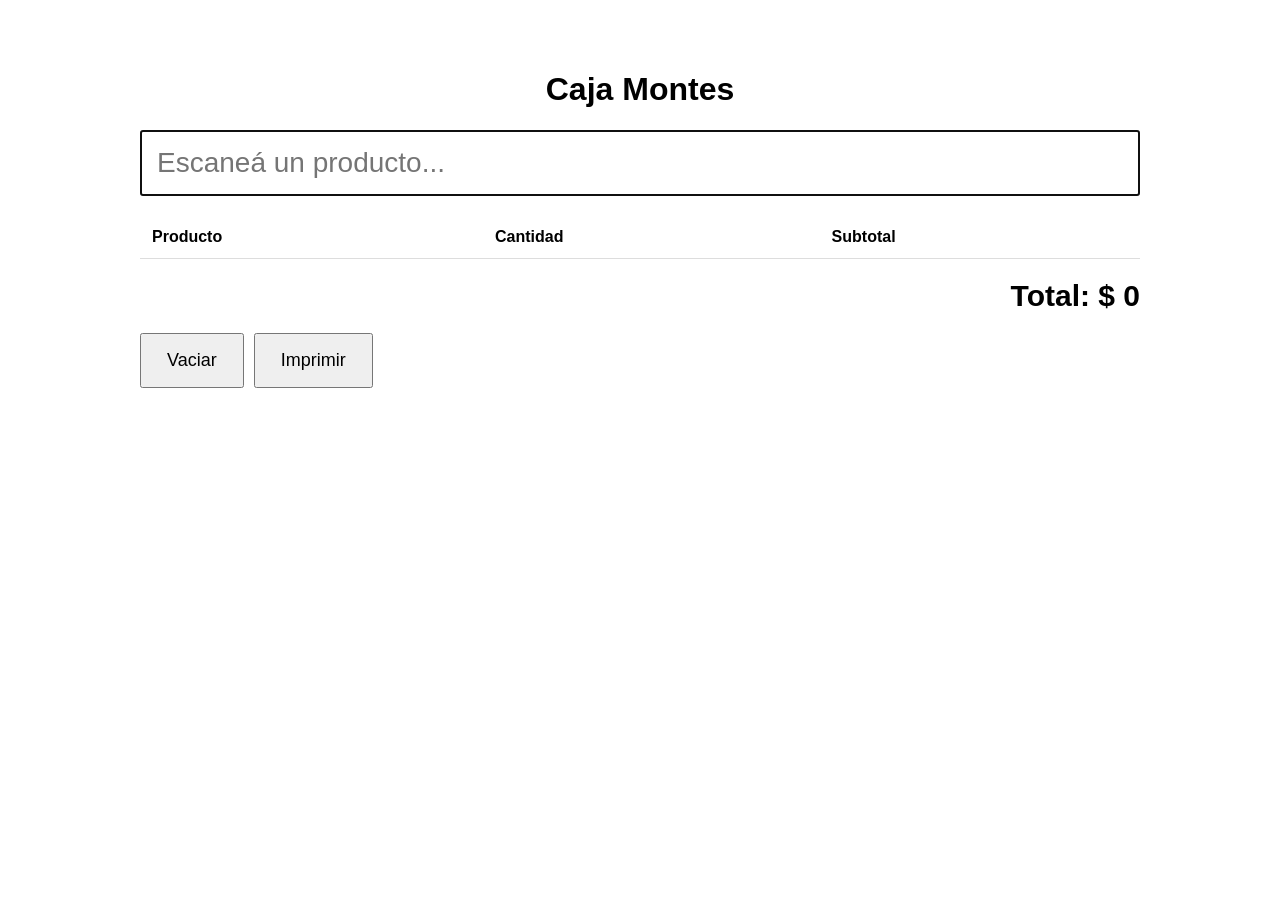
==== caja.html @ 010c8ffa "Create caja.html ingresando caja html" ====
<!DOCTYPE html>
<html lang="es">
<head>
<meta charset="UTF-8">
<meta name="viewport" content="width=device-width, initial-scale=1.0">
<title>Caja - Montes</title>

<style>
body{
    font-family: Arial, sans-serif;
    max-width: 1000px;
    margin: 30px auto;
    padding: 20px;
}

h1{
    text-align:center;
}

#codigo{
    width:100%;
    padding:15px;
    font-size:28px;
    margin-bottom:20px;
    box-sizing:border-box;
}

table{
    width:100%;
    border-collapse:collapse;
}

th,td{
    border-bottom:1px solid #ddd;
    padding:12px;
}

th{
    text-align:left;
}

.total{
    margin-top:20px;
    font-size:30px;
    font-weight:bold;
    text-align:right;
}

.botones{
    margin-top:20px;
    display:flex;
    gap:10px;
}

button{
    padding:15px 25px;
    font-size:18px;
    cursor:pointer;
}
</style>
</head>

<body>

<h1>Caja Montes</h1>

<input
    type="text"
    id="codigo"
    placeholder="Escaneá un producto..."
    autofocus
>

<table>
    <thead>
        <tr>
            <th>Producto</th>
            <th>Cantidad</th>
            <th>Subtotal</th>
        </tr>
    </thead>

    <tbody id="ticket"></tbody>
</table>

<div class="total" id="total">
    Total: $ 0
</div>

<div class="botones">
    <button onclick="vaciar()">Vaciar</button>
    <button onclick="window.print()">Imprimir</button>
</div>

<script>

let productos = [];
let carrito = [];

async function cargarCSV() {

    const response = await fetch("./lista_precios.csv");
    const texto = await response.text();

    const lineas = texto.split("\n");

    for(let i = 1; i < lineas.length; i++) {

        if(!lineas[i]) continue;

        const cols = lineas[i].split(";");

        productos.push({
            description: cols[0]?.trim(),
            category: cols[1]?.trim(),
            price: Number(
                cols[2]
                    ?.replace(/\./g,"")
                    ?.replace(",",".")
                    ?.replace(/[^0-9.]/g,"")
            ) || 0,
            code: cols[3]?.trim()
        });
    }
}

function escanear(codigo){

    const producto = productos.find(
        p => p.code === codigo
    );

    if(!producto){
        alert("Producto no encontrado");
        return;
    }

    const existente = carrito.find(
        p => p.code === codigo
    );

    if(existente){
        existente.cantidad++;
    }else{
        carrito.push({
            ...producto,
            cantidad:1
        });
    }

    actualizarTicket();
}

function actualizarTicket(){

    const tbody = document.getElementById("ticket");

    tbody.innerHTML = "";

    let total = 0;

    carrito.forEach(item => {

        const subtotal = item.price * item.cantidad;

        total += subtotal;

        tbody.innerHTML += `
            <tr>
                <td>${item.description}</td>
                <td>${item.cantidad}</td>
                <td>$ ${subtotal.toLocaleString("es-AR")}</td>
            </tr>
        `;
    });

    document.getElementById("total").innerText =
        "Total: $ " + total.toLocaleString("es-AR");
}

function vaciar(){
    carrito = [];
    actualizarTicket();
}

document.getElementById("codigo").addEventListener("change", function(){

    const codigo = this.value.trim();

    if(codigo !== ""){
        escanear(codigo);
    }

    this.value = "";

});

cargarCSV();

</script>

</body>
</html>
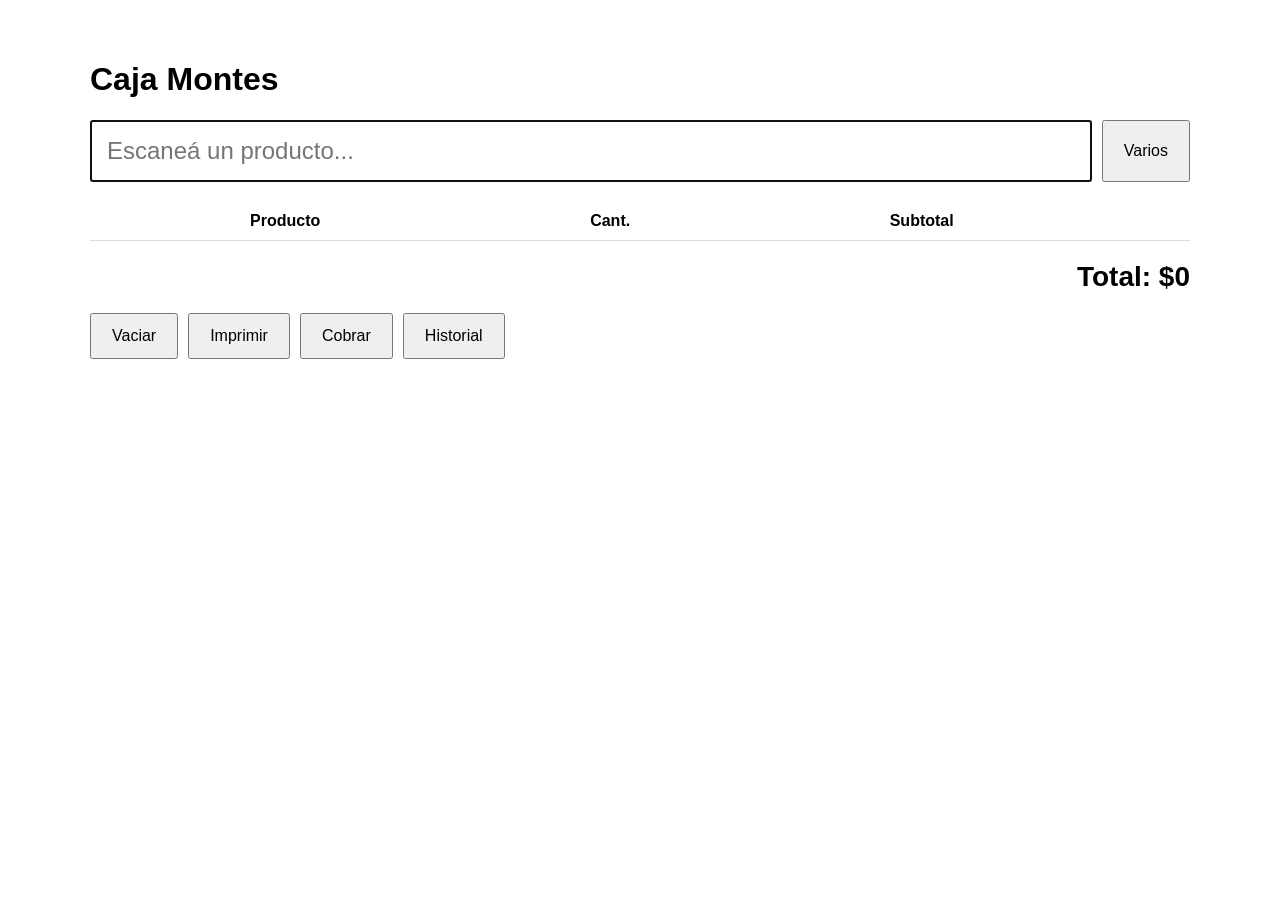
==== commit c5f1b8cf: "CORRIGIENDO ERRORES" ====
--- a/caja.html
+++ b/caja.html
@@ -3,201 +3,119 @@
 <head>
 <meta charset="UTF-8">
 <meta name="viewport" content="width=device-width, initial-scale=1.0">
-<title>Caja - Montes</title>
-
+<title>Caja Montes</title>
 <style>
-body{
-    font-family: Arial, sans-serif;
-    max-width: 1000px;
-    margin: 30px auto;
-    padding: 20px;
-}
-
-h1{
-    text-align:center;
-}
-
-#codigo{
-    width:100%;
-    padding:15px;
-    font-size:28px;
-    margin-bottom:20px;
-    box-sizing:border-box;
-}
-
-table{
-    width:100%;
-    border-collapse:collapse;
-}
-
-th,td{
-    border-bottom:1px solid #ddd;
-    padding:12px;
-}
-
-th{
-    text-align:left;
-}
-
-.total{
-    margin-top:20px;
-    font-size:30px;
-    font-weight:bold;
-    text-align:right;
-}
-
-.botones{
-    margin-top:20px;
-    display:flex;
-    gap:10px;
-}
-
-button{
-    padding:15px 25px;
-    font-size:18px;
-    cursor:pointer;
-}
+body{font-family:Arial,sans-serif;max-width:1100px;margin:20px auto;padding:20px}
+.scanner{display:flex;gap:10px;margin-bottom:20px}
+#codigo{flex:1;padding:15px;font-size:24px}
+button{padding:12px 20px;font-size:16px;cursor:pointer}
+table{width:100%;border-collapse:collapse}
+th,td{padding:10px;border-bottom:1px solid #ddd}
+.total{font-size:28px;text-align:right;margin:20px 0;font-weight:bold}
+.botones{display:flex;gap:10px;flex-wrap:wrap}
 </style>
 </head>
-
 <body>
-
 <h1>Caja Montes</h1>
 
-<input
-    type="text"
-    id="codigo"
-    placeholder="Escaneá un producto..."
-    autofocus
->
+<div class="scanner">
+<input id="codigo" placeholder="Escaneá un producto..." autofocus>
+<button id="btn-varios">Varios</button>
+</div>
 
 <table>
-    <thead>
-        <tr>
-            <th>Producto</th>
-            <th>Cantidad</th>
-            <th>Subtotal</th>
-        </tr>
-    </thead>
-
-    <tbody id="ticket"></tbody>
+<thead><tr><th>Producto</th><th>Cant.</th><th>Subtotal</th><th></th></tr></thead>
+<tbody id="ticket"></tbody>
 </table>
 
-<div class="total" id="total">
-    Total: $ 0
-</div>
+<div class="total" id="total">Total: $0</div>
 
 <div class="botones">
-    <button onclick="vaciar()">Vaciar</button>
-    <button onclick="window.print()">Imprimir</button>
+<button onclick="vaciar()">Vaciar</button>
+<button onclick="imprimirTicket()">Imprimir</button>
+<button onclick="cobrar()">Cobrar</button>
+<button onclick="historial()">Historial</button>
 </div>
 
 <script>
+let productos=[],carrito=[];
 
-let productos = [];
-let carrito = [];
-
-async function cargarCSV() {
-
-    const response = await fetch("./lista_precios.csv");
-    const texto = await response.text();
-
-    const lineas = texto.split("\n");
-
-    for(let i = 1; i < lineas.length; i++) {
-
-        if(!lineas[i]) continue;
-
-        const cols = lineas[i].split(";");
-
-        productos.push({
-            description: cols[0]?.trim(),
-            category: cols[1]?.trim(),
-            price: Number(
-                cols[2]
-                    ?.replace(/\./g,"")
-                    ?.replace(",",".")
-                    ?.replace(/[^0-9.]/g,"")
-            ) || 0,
-            code: cols[3]?.trim()
-        });
-    }
+async function cargarCSV(){
+ const txt=await (await fetch("./lista_precios.csv")).text();
+ const lineas=txt.split("\n");
+ for(let i=1;i<lineas.length;i++){
+  if(!lineas[i]) continue;
+  const c=lineas[i].split(";");
+  productos.push({
+   description:c[0]?.trim(),
+   category:c[1]?.trim(),
+   price:Number(c[2]?.replace(/\./g,"").replace(",",".").replace(/[^0-9.]/g,""))||0,
+   code:c[3]?.trim()
+  });
+ }
 }
 
-function escanear(codigo){
-
-    const producto = productos.find(
-        p => p.code === codigo
-    );
-
-    if(!producto){
-        alert("Producto no encontrado");
-        return;
-    }
-
-    const existente = carrito.find(
-        p => p.code === codigo
-    );
-
-    if(existente){
-        existente.cantidad++;
-    }else{
-        carrito.push({
-            ...producto,
-            cantidad:1
-        });
-    }
-
-    actualizarTicket();
+function agregar(item){
+ const ex=carrito.find(x=>x.code===item.code);
+ if(ex) ex.cantidad++;
+ else carrito.push({...item,cantidad:1});
+ render();
 }
 
-function actualizarTicket(){
-
-    const tbody = document.getElementById("ticket");
-
-    tbody.innerHTML = "";
-
-    let total = 0;
-
-    carrito.forEach(item => {
-
-        const subtotal = item.price * item.cantidad;
-
-        total += subtotal;
-
-        tbody.innerHTML += `
-            <tr>
-                <td>${item.description}</td>
-                <td>${item.cantidad}</td>
-                <td>$ ${subtotal.toLocaleString("es-AR")}</td>
-            </tr>
-        `;
-    });
-
-    document.getElementById("total").innerText =
-        "Total: $ " + total.toLocaleString("es-AR");
+function render(){
+ const tb=document.getElementById("ticket");
+ tb.innerHTML="";
+ let total=0;
+ carrito.forEach((i,idx)=>{
+  const sub=i.price*i.cantidad; total+=sub;
+  tb.innerHTML+=`<tr><td>${i.description}</td><td>${i.cantidad}</td><td>$ ${sub.toLocaleString("es-AR")}</td><td><button onclick="borrar(${idx})">❌</button></td></tr>`;
+ });
+ document.getElementById("total").innerText="Total: $ "+total.toLocaleString("es-AR");
 }
 
-function vaciar(){
-    carrito = [];
-    actualizarTicket();
+function borrar(i){carrito.splice(i,1);render();}
+function vaciar(){carrito=[];render();}
+
+document.getElementById("codigo").addEventListener("change",function(){
+ const p=productos.find(x=>x.code===this.value.trim());
+ if(p) agregar(p); else alert("Producto no encontrado");
+ this.value="";
+});
+
+document.getElementById("btn-varios").onclick=()=>{
+ const v=prompt("Precio para Varios:");
+ if(!v) return;
+ carrito.push({description:"Varios",price:Number(v.replace(",",".")),code:"VAR"+Date.now(),cantidad:1});
+ render();
+};
+
+function imprimirTicket(){
+ let w=window.open("","","width=300,height=600");
+ let total=carrito.reduce((a,b)=>a+b.price*b.cantidad,0);
+ let html="<h3>MONTES</h3>";
+ carrito.forEach(i=>html+=`<div>${i.cantidad}x ${i.description} - $ ${(i.price*i.cantidad).toLocaleString("es-AR")}</div>`);
+ html+=`<hr><b>TOTAL: $ ${total.toLocaleString("es-AR")}</b>`;
+ w.document.write(html);w.print();w.close();
 }
 
-document.getElementById("codigo").addEventListener("change", function(){
+function cobrar(){
+ if(!carrito.length) return alert("No hay productos");
+ const medio=prompt("Medio de pago:\n1-Efectivo\n2-Débito\n3-Transferencia");
+ const mapa={"1":"Efectivo","2":"Débito","3":"Transferencia"};
+ if(!mapa[medio]) return;
+ const ventas=JSON.parse(localStorage.getItem("ventas")||"[]");
+ ventas.push({fecha:new Date().toLocaleString("es-AR"),medio:mapa[medio],total:carrito.reduce((a,b)=>a+b.price*b.cantidad,0),items:carrito});
+ localStorage.setItem("ventas",JSON.stringify(ventas));
+ alert("Venta guardada en "+mapa[medio]);
+ vaciar();
+}
 
-    const codigo = this.value.trim();
-
-    if(codigo !== ""){
-        escanear(codigo);
-    }
-
-    this.value = "";
-
-});
+function historial(){
+ const ventas=JSON.parse(localStorage.getItem("ventas")||"[]");
+ alert(ventas.map(v=>`${v.fecha} - ${v.medio} - $ ${v.total.toLocaleString("es-AR")}`).join("\n")||"Sin ventas");
+}
 
 cargarCSV();
-
 </script>
-
 </body>
-</html>
+</html>
